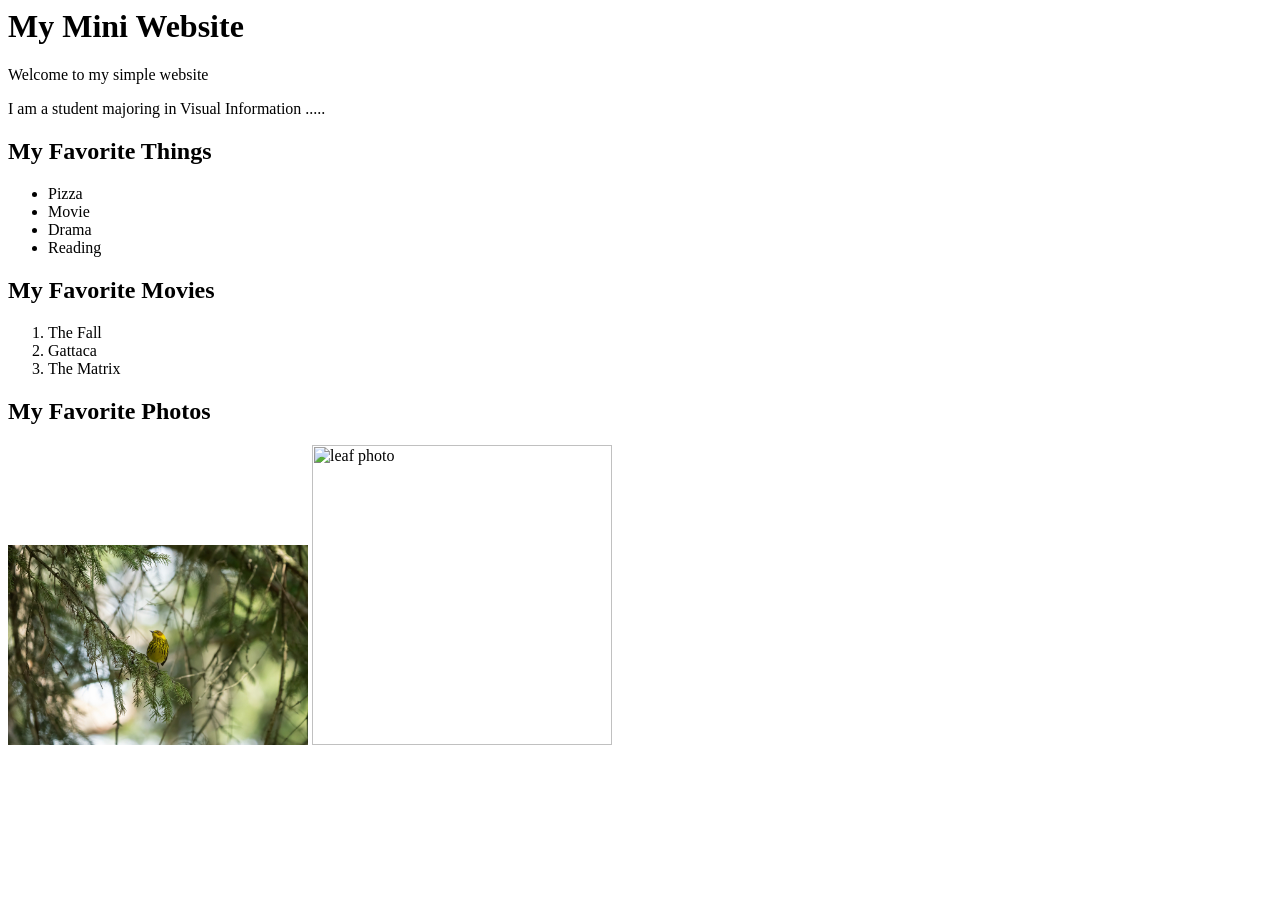
==== index.html @ 4dcae63b "my first web html test" ====
<html>
    <head>
        <meta charset="utf-8">
        <title>My Mini Website</title>
    </head>
    <body>
        <h1>My Mini Website</h1>
        <p>Welcome to my simple website</p>
        <p>I am a student majoring in Visual Information .....</p>

        <h2>My Favorite Things</h2>
        <ul>
            <li>Pizza</li>
            <li>Movie</li>
            <li>Drama</li>
            <li>Reading</li>
        </ul>

        <h2>My Favorite Movies</h2>
        <ol>
            <li>The Fall</li>
            <li>Gattaca</li>
            <li>The Matrix</li>
        </ol>

        <h2>My Favorite Photos</h2>
        <img src="images/cafe/bird.jpg" width="300" alt="bird photo">
        <img src="leaf.jpg" width="300" alt="leaf photo">



    </body>
</html>
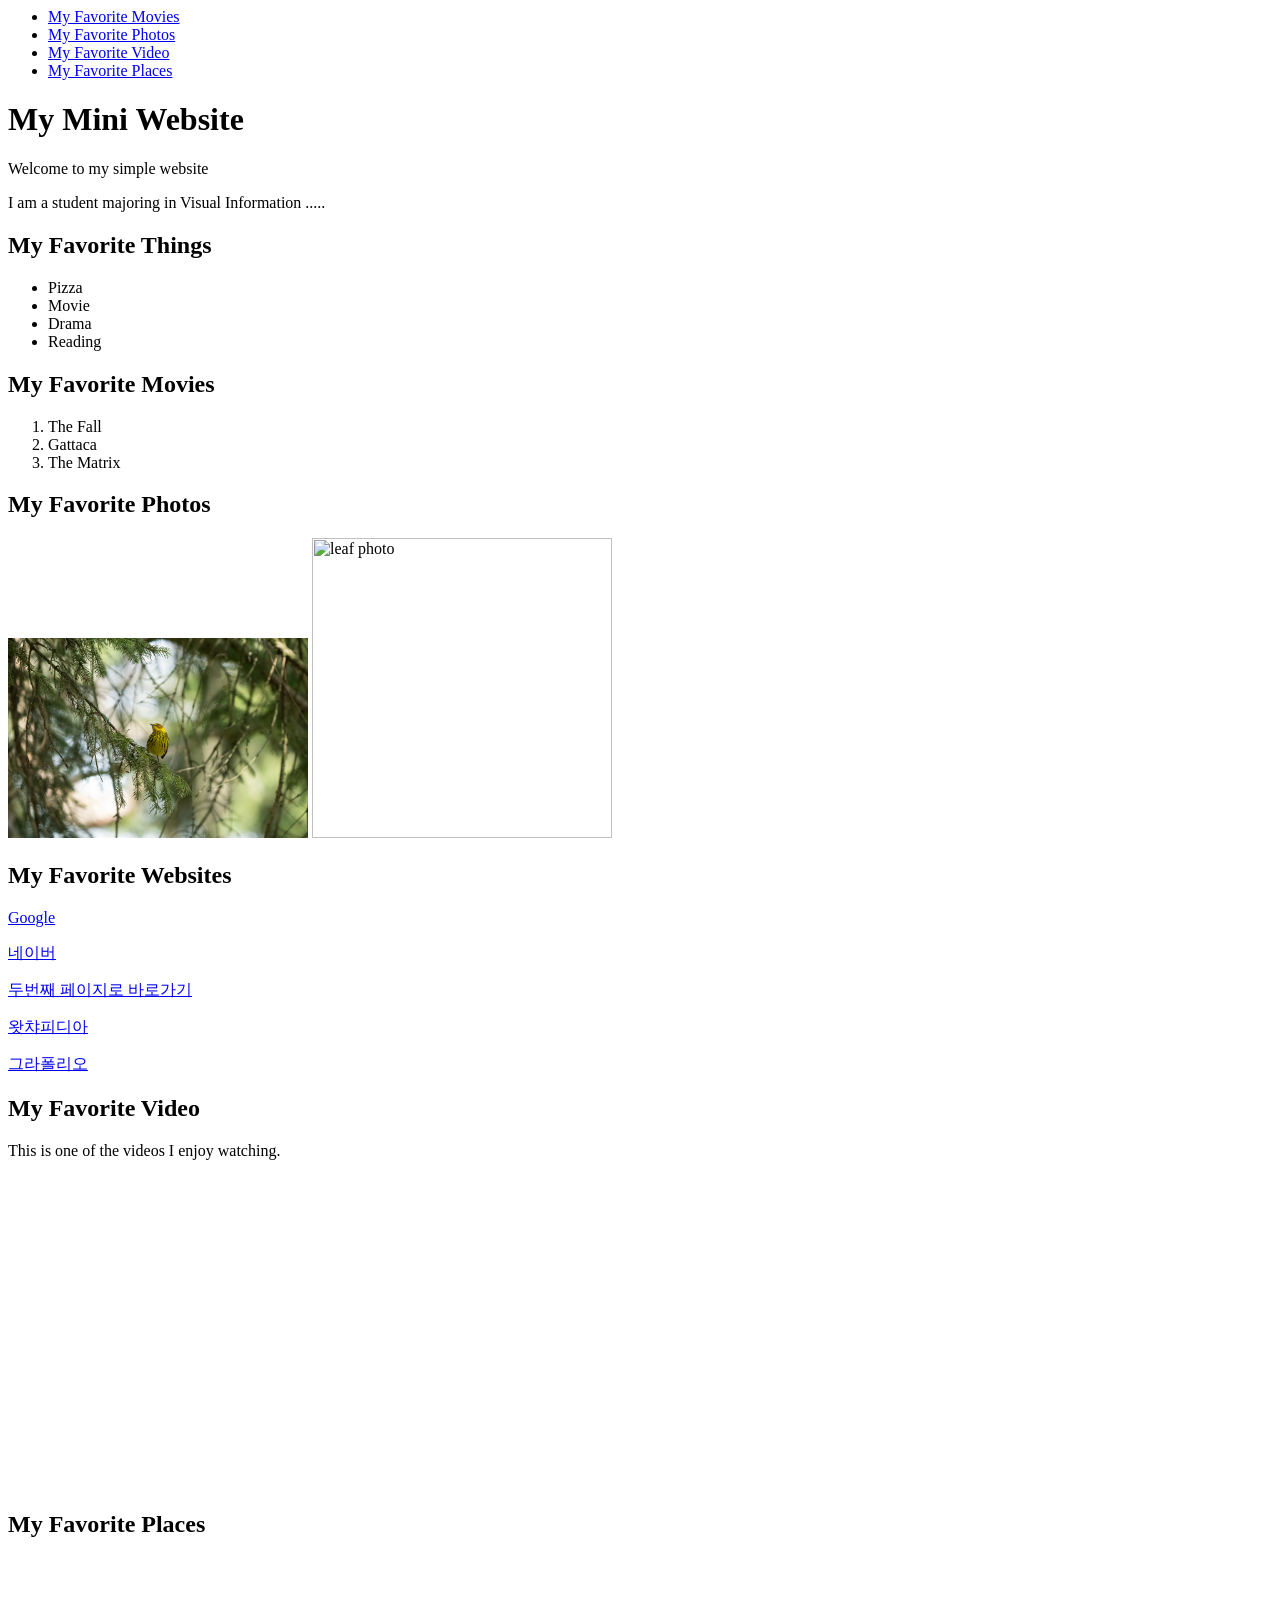
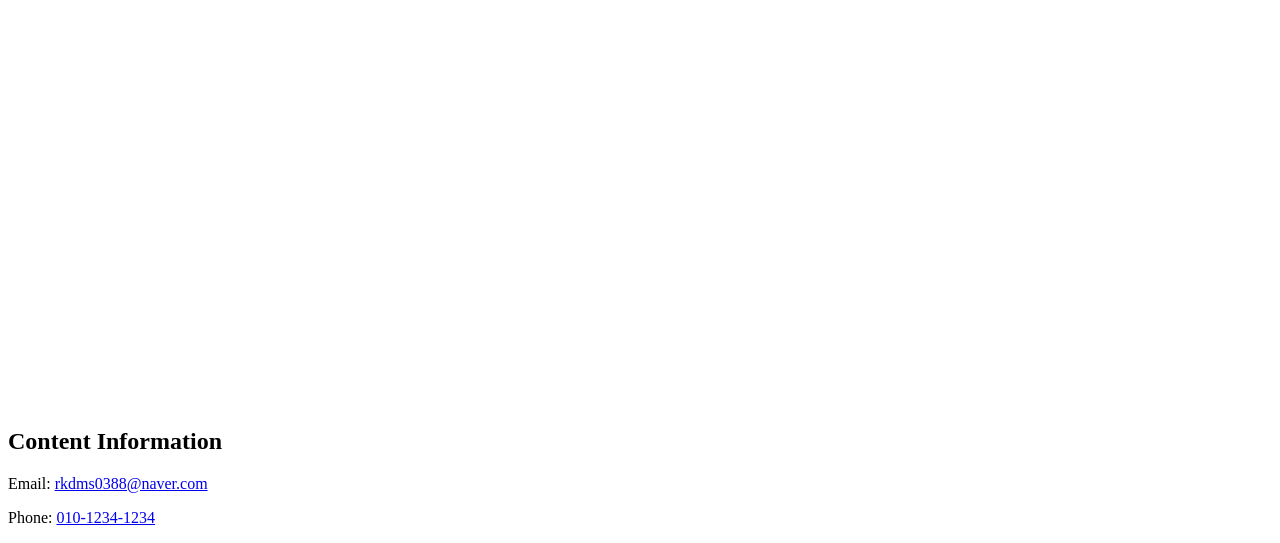
==== commit 4b34a6d3: "add page2.html inner links, favorite video..." ====
--- a/index.html
+++ b/index.html
@@ -4,6 +4,14 @@
         <title>My Mini Website</title>
     </head>
     <body>
+
+        <ul>
+            <li> <a href="#movie">My Favorite Movies</a> </li>
+            <li> <a href="#photo">My Favorite Photos</a> </li>
+            <li> <a href="#video">My Favorite Video</a> </li>
+            <li> <a href="#place">My Favorite Places</a> </li>
+        </ul>
+
         <h1>My Mini Website</h1>
         <p>Welcome to my simple website</p>
         <p>I am a student majoring in Visual Information .....</p>
@@ -16,18 +24,33 @@
             <li>Reading</li>
         </ul>
 
-        <h2>My Favorite Movies</h2>
+        <h2 id="movie">My Favorite Movies</h2>
         <ol>
             <li>The Fall</li>
             <li>Gattaca</li>
             <li>The Matrix</li>
         </ol>
 
-        <h2>My Favorite Photos</h2>
+        <h2 id="photo">My Favorite Photos</h2>
         <img src="images/cafe/bird.jpg" width="300" alt="bird photo">
         <img src="leaf.jpg" width="300" alt="leaf photo">
 
+        <h2>My Favorite Websites</h2>
+       <p> <a href="https://www.google.com/" target="_blank">Google</a> </p>
+       <p> <a href="https://www.naver.com/" target="_blank">네이버</a> </p>
+       <p> <a href="page2.html" target="_blank"> 두번째 페이지로 바로가기</a> </p>
+       <p> <a href="https://pedia.watcha.com/ko-KR" target="_blank">왓챠피디아</a> </p>
+       <p> <a href="https://grafolio.ogq.me/project/spotlight" target="_blank">그라폴리오</a> </p>
 
+       <h2 id="video">My Favorite Video</h2>
+       <p>This is one of the videos I enjoy watching.</p>
+       <iframe width="560" height="315" src="https://www.youtube.com/embed/-1BSKIPEMqQ?si=yqfHQQ5FUdfe20ao" title="YouTube video player" frameborder="0" allow="accelerometer; autoplay; clipboard-write; encrypted-media; gyroscope; picture-in-picture; web-share" referrerpolicy="strict-origin-when-cross-origin" allowfullscreen></iframe>
 
+       <h2 id="place">My Favorite Places</h2>
+       <iframe src="https://www.google.com/maps/embed?pb=!1m18!1m12!1m3!1d3258.235869440518!2d128.89860257561483!3d35.25038737272936!2m3!1f0!2f0!3f0!3m2!1i1024!2i768!4f13.1!3m3!1m2!1s0x3568b8acfc25b357%3A0xc3d01c491a811dee!2z7J247KCc64yA7ZWZ6rWQIOq5gO2VtOy6oO2NvOyKpA!5e0!3m2!1sko!2skr!4v1774448606690!5m2!1sko!2skr" width="600" height="450" style="border:0;" allowfullscreen="" loading="lazy" referrerpolicy="no-referrer-when-downgrade"></iframe>
+       
+       <h2>Content Information</h2>
+       <p>Email: <a href="mailto:rkdms0388@naver.com">rkdms0388@naver.com</a></p>
+       <p>Phone: <a href="tel:010-1234-1234"> 010-1234-1234</a></p>
     </body>
 </html>
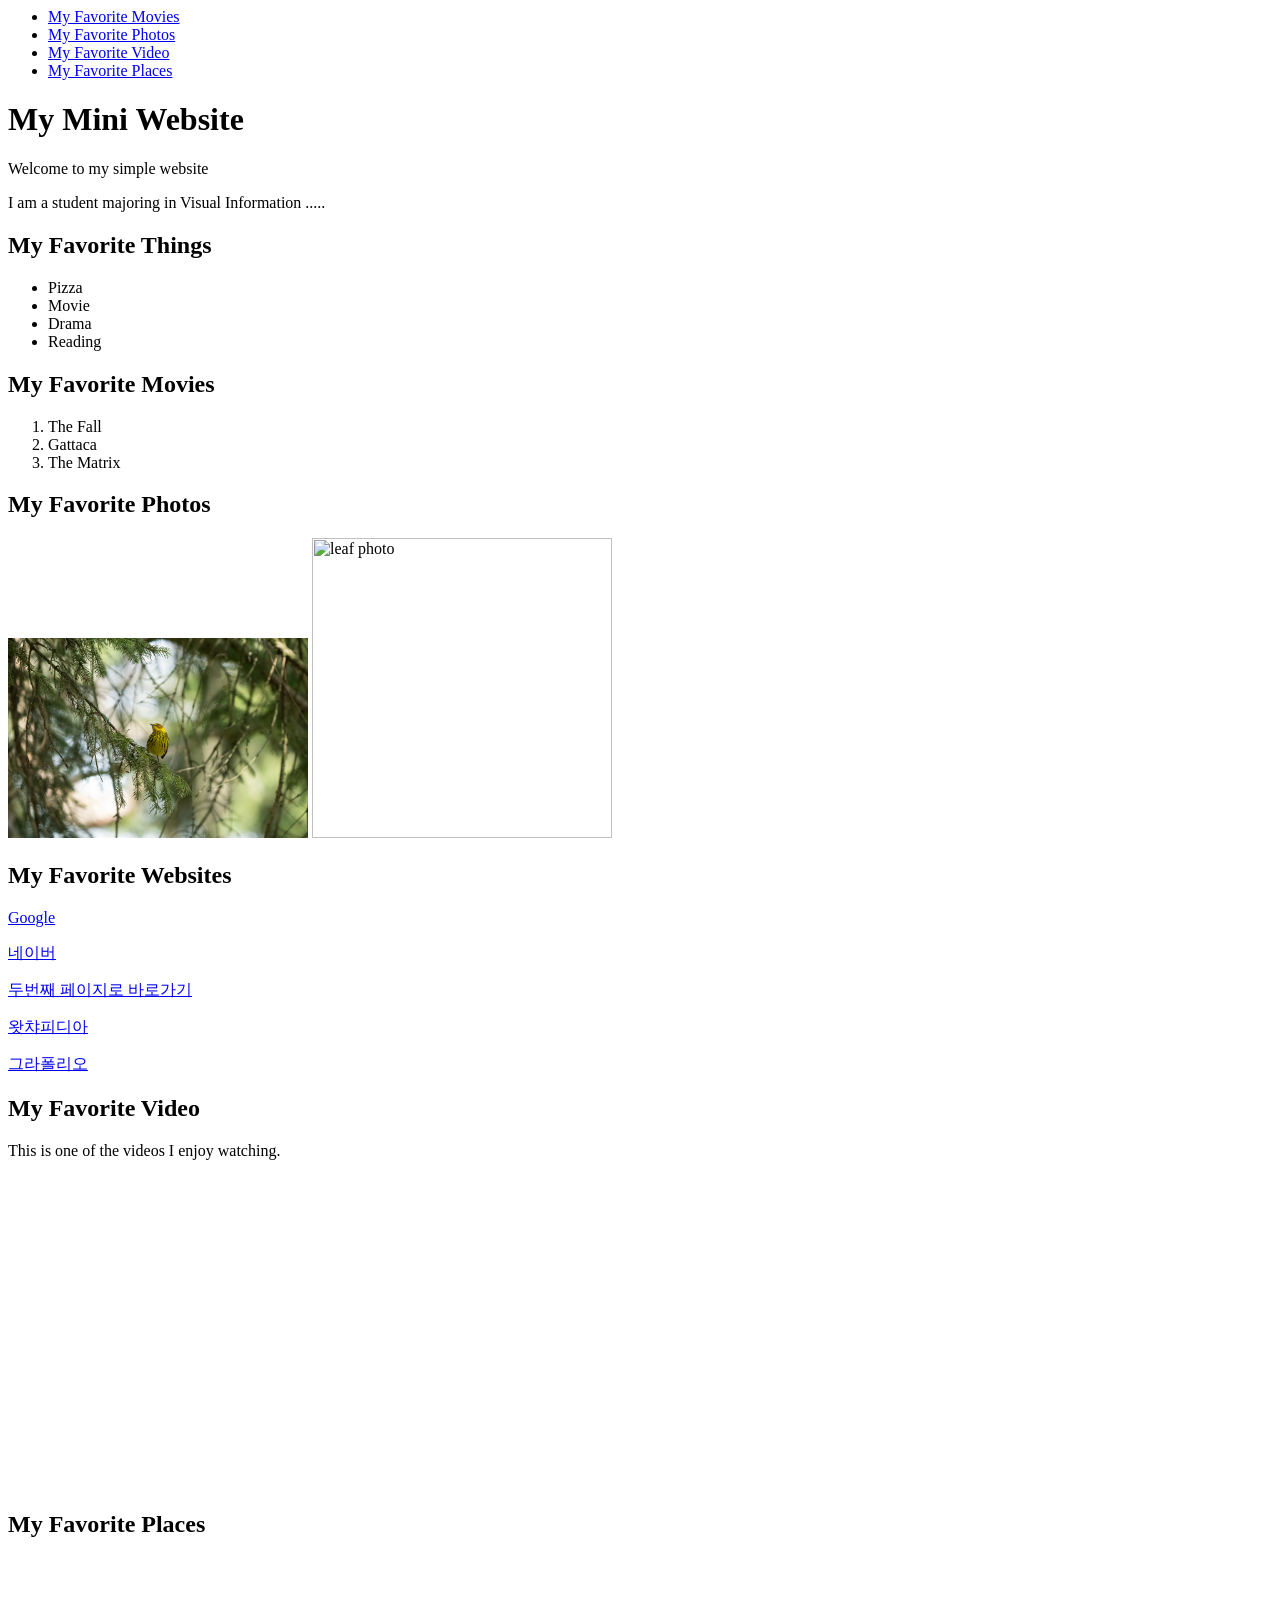
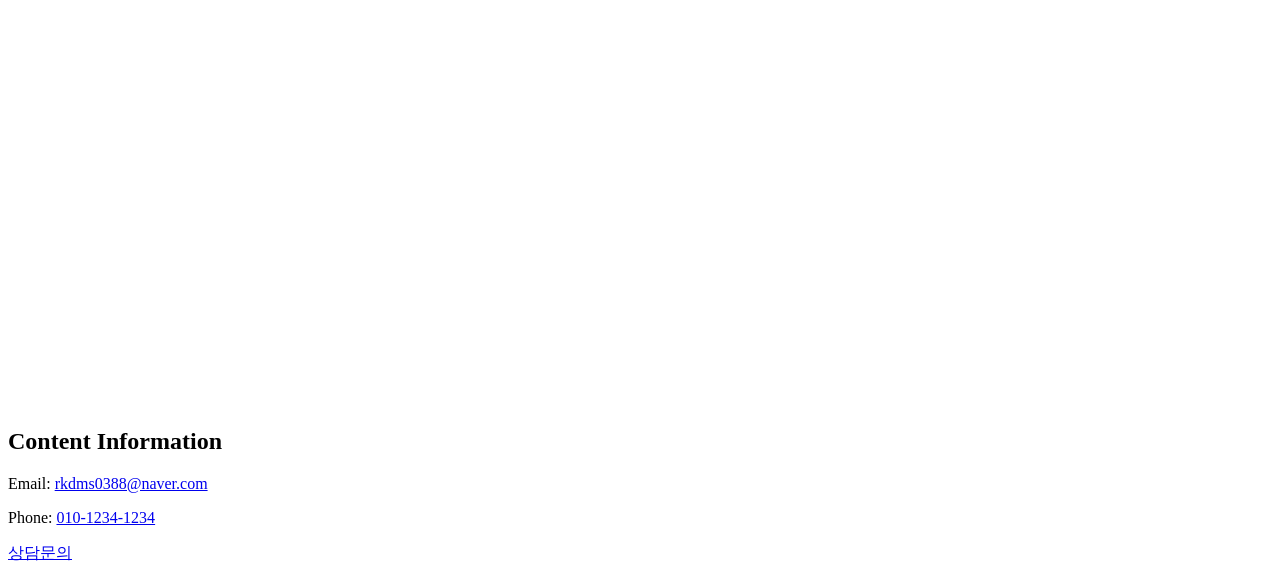
==== commit 24a169e6: "Add files via upload" ====
--- a/index.html
+++ b/index.html
@@ -4,18 +4,25 @@
         <title>My Mini Website</title>
     </head>
     <body>
-
+    <nav>
         <ul>
             <li> <a href="#movie">My Favorite Movies</a> </li>
             <li> <a href="#photo">My Favorite Photos</a> </li>
             <li> <a href="#video">My Favorite Video</a> </li>
             <li> <a href="#place">My Favorite Places</a> </li>
         </ul>
+    </nav>    
 
+    <header>
         <h1>My Mini Website</h1>
         <p>Welcome to my simple website</p>
         <p>I am a student majoring in Visual Information .....</p>
+    </header>   
+    
+    
+    <section>
 
+    <article>
         <h2>My Favorite Things</h2>
         <ul>
             <li>Pizza</li>
@@ -23,34 +30,47 @@
             <li>Drama</li>
             <li>Reading</li>
         </ul>
-
+    </article>
+    
+    <article>
         <h2 id="movie">My Favorite Movies</h2>
         <ol>
             <li>The Fall</li>
             <li>Gattaca</li>
             <li>The Matrix</li>
         </ol>
-
+    </article>    
+    
+    <article>
         <h2 id="photo">My Favorite Photos</h2>
         <img src="images/cafe/bird.jpg" width="300" alt="bird photo">
         <img src="leaf.jpg" width="300" alt="leaf photo">
+    </article>    
 
+    <article>
         <h2>My Favorite Websites</h2>
        <p> <a href="https://www.google.com/" target="_blank">Google</a> </p>
        <p> <a href="https://www.naver.com/" target="_blank">네이버</a> </p>
        <p> <a href="page2.html" target="_blank"> 두번째 페이지로 바로가기</a> </p>
        <p> <a href="https://pedia.watcha.com/ko-KR" target="_blank">왓챠피디아</a> </p>
        <p> <a href="https://grafolio.ogq.me/project/spotlight" target="_blank">그라폴리오</a> </p>
+    </article>
 
+    <article>
        <h2 id="video">My Favorite Video</h2>
        <p>This is one of the videos I enjoy watching.</p>
        <iframe width="560" height="315" src="https://www.youtube.com/embed/-1BSKIPEMqQ?si=yqfHQQ5FUdfe20ao" title="YouTube video player" frameborder="0" allow="accelerometer; autoplay; clipboard-write; encrypted-media; gyroscope; picture-in-picture; web-share" referrerpolicy="strict-origin-when-cross-origin" allowfullscreen></iframe>
-
+    </article>
+    <article>
        <h2 id="place">My Favorite Places</h2>
        <iframe src="https://www.google.com/maps/embed?pb=!1m18!1m12!1m3!1d3258.235869440518!2d128.89860257561483!3d35.25038737272936!2m3!1f0!2f0!3f0!3m2!1i1024!2i768!4f13.1!3m3!1m2!1s0x3568b8acfc25b357%3A0xc3d01c491a811dee!2z7J247KCc64yA7ZWZ6rWQIOq5gO2VtOy6oO2NvOyKpA!5e0!3m2!1sko!2skr!4v1774448606690!5m2!1sko!2skr" width="600" height="450" style="border:0;" allowfullscreen="" loading="lazy" referrerpolicy="no-referrer-when-downgrade"></iframe>
-       
+    </article>
+    </section>
+    <footer>
        <h2>Content Information</h2>
        <p>Email: <a href="mailto:rkdms0388@naver.com">rkdms0388@naver.com</a></p>
        <p>Phone: <a href="tel:010-1234-1234"> 010-1234-1234</a></p>
+       <p><a href="page2.html" target="_blank">상담문의</a></p>
+    </footer>
     </body>
 </html>
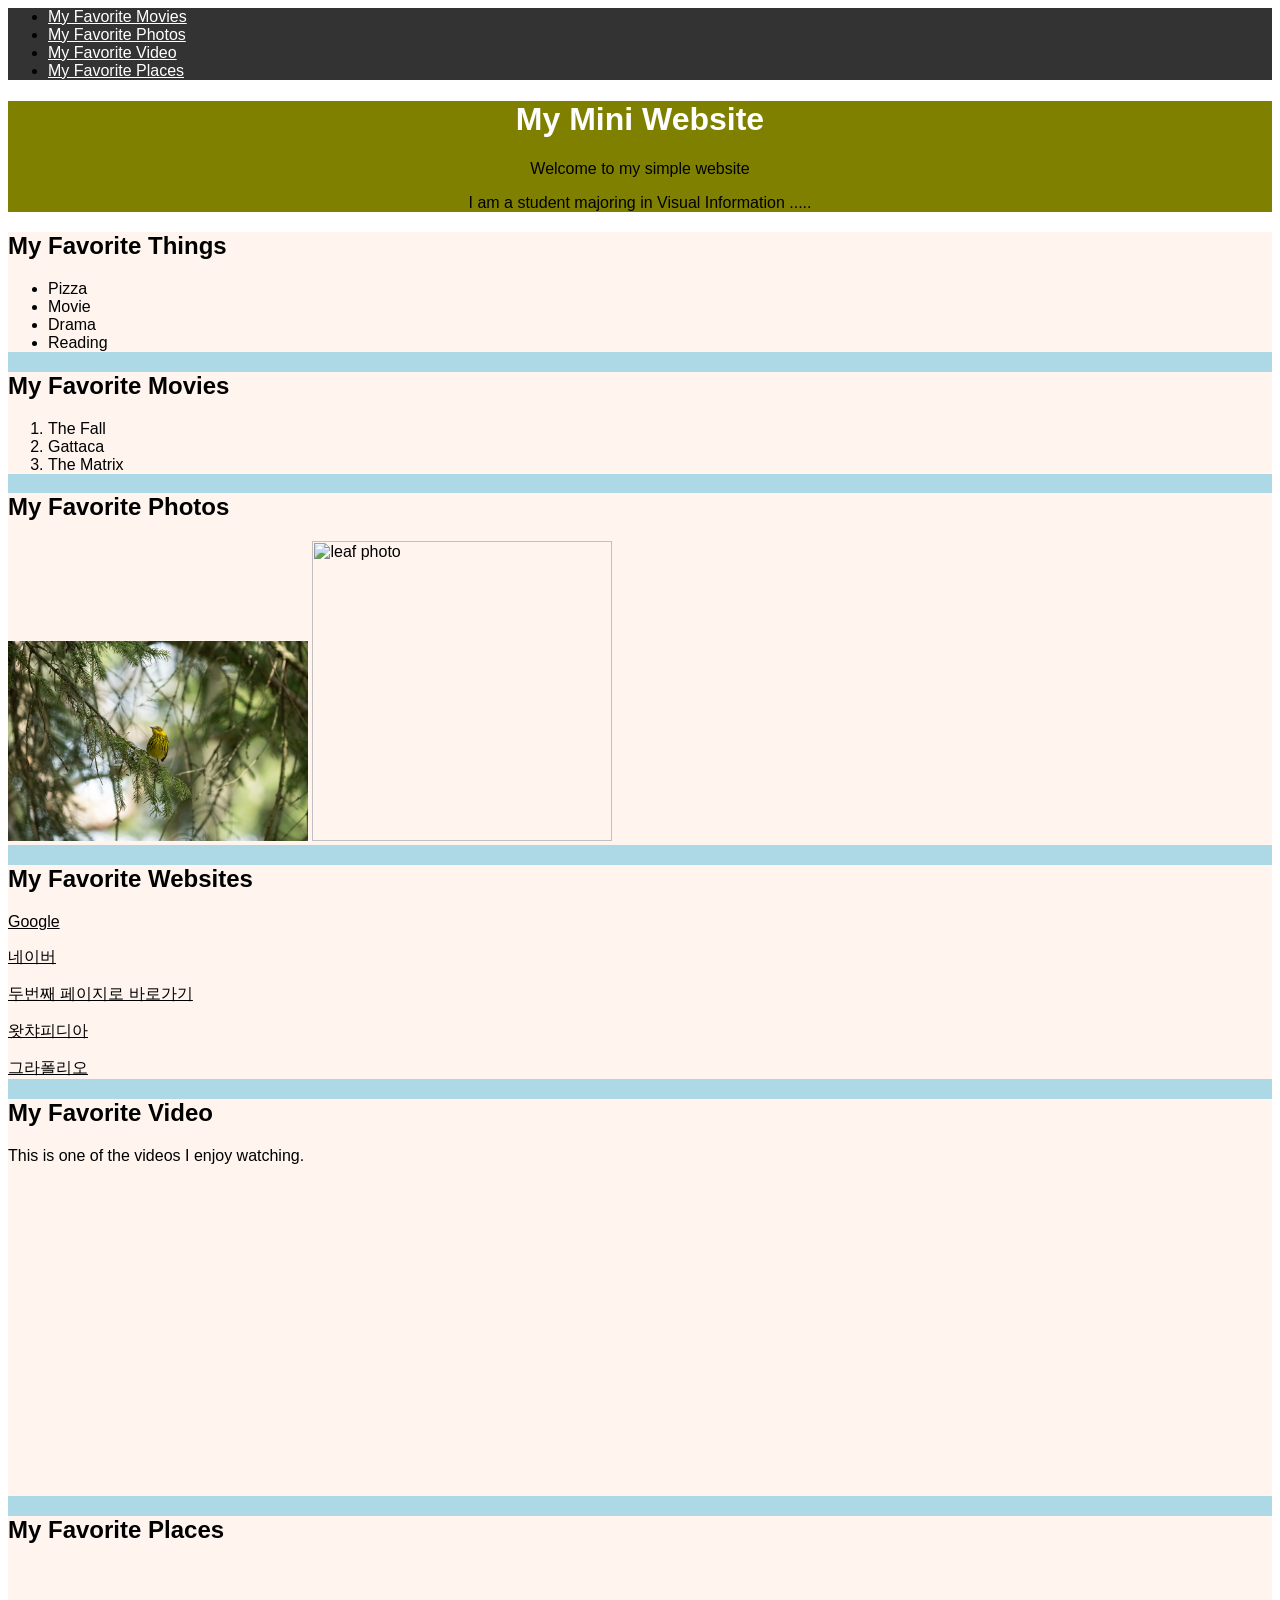
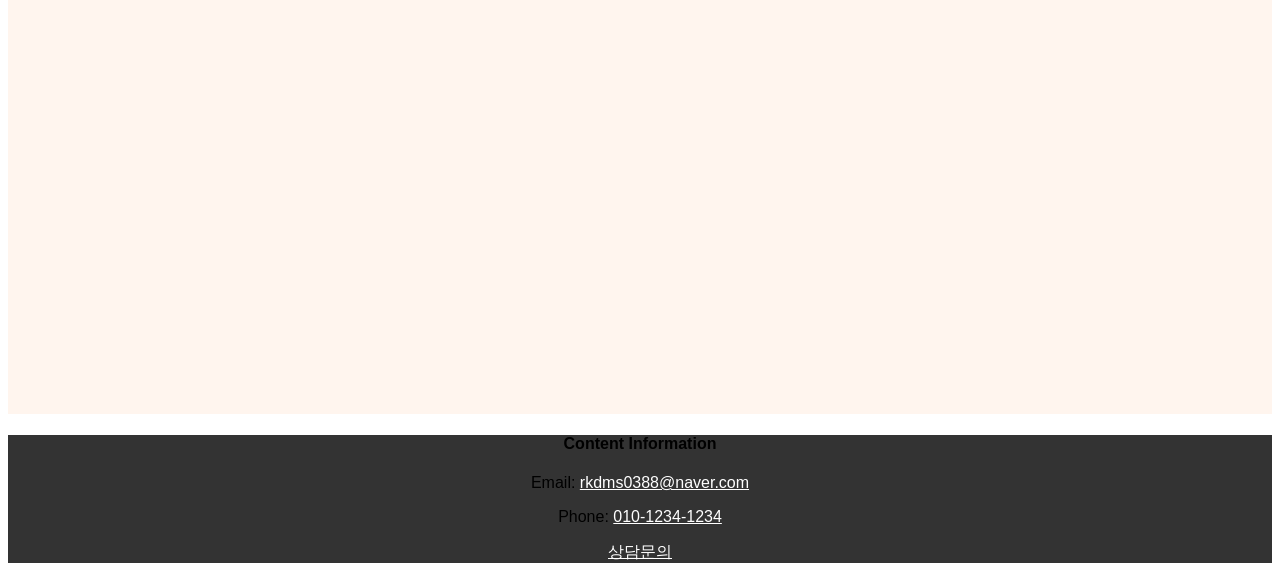
==== commit 420f40f5: "Add files via upload" ====
--- a/index.html
+++ b/index.html
@@ -2,6 +2,7 @@
     <head>
         <meta charset="utf-8">
         <title>My Mini Website</title>
+        <link rel="stylesheet" href="style.css">
     </head>
     <body>
     <nav>
@@ -49,11 +50,11 @@
 
     <article>
         <h2>My Favorite Websites</h2>
-       <p> <a href="https://www.google.com/" target="_blank">Google</a> </p>
-       <p> <a href="https://www.naver.com/" target="_blank">네이버</a> </p>
-       <p> <a href="page2.html" target="_blank"> 두번째 페이지로 바로가기</a> </p>
-       <p> <a href="https://pedia.watcha.com/ko-KR" target="_blank">왓챠피디아</a> </p>
-       <p> <a href="https://grafolio.ogq.me/project/spotlight" target="_blank">그라폴리오</a> </p>
+       <p> <a href="https://www.google.com/" target="_blank" style="color:black">Google</a> </p>
+       <p> <a href="https://www.naver.com/" target="_blank" style="color:black">네이버</a> </p>
+       <p> <a href="page2.html" target="_blank" style="color:black"> 두번째 페이지로 바로가기</a> </p>
+       <p> <a href="https://pedia.watcha.com/ko-KR" target="_blank" style="color:black">왓챠피디아</a> </p>
+       <p> <a href="https://grafolio.ogq.me/project/spotlight" target="_blank" style="color:black">그라폴리오</a> </p>
     </article>
 
     <article>
@@ -67,7 +68,7 @@
     </article>
     </section>
     <footer>
-       <h2>Content Information</h2>
+       <h4>Content Information</h4>
        <p>Email: <a href="mailto:rkdms0388@naver.com">rkdms0388@naver.com</a></p>
        <p>Phone: <a href="tel:010-1234-1234"> 010-1234-1234</a></p>
        <p><a href="page2.html" target="_blank">상담문의</a></p>
--- a/style.css
+++ b/style.css
@@ -0,0 +1,33 @@
+ nav{
+                background-color: #333;
+            }
+
+            header {
+                background-color: olive;
+                text-align: center;
+            }
+
+            section {
+                background-color: lightblue;
+            }
+
+            footer {
+                background-color: #333;
+                text-align: center;
+            }
+
+            article {
+                background-color: seashell;
+            }
+
+            a {
+                color: white;
+            }
+
+            h1 {
+                color:white;
+            }
+
+            * {
+                font-family:'Segoe UI', Tahoma, Geneva, Verdana, sans-serif;
+            }
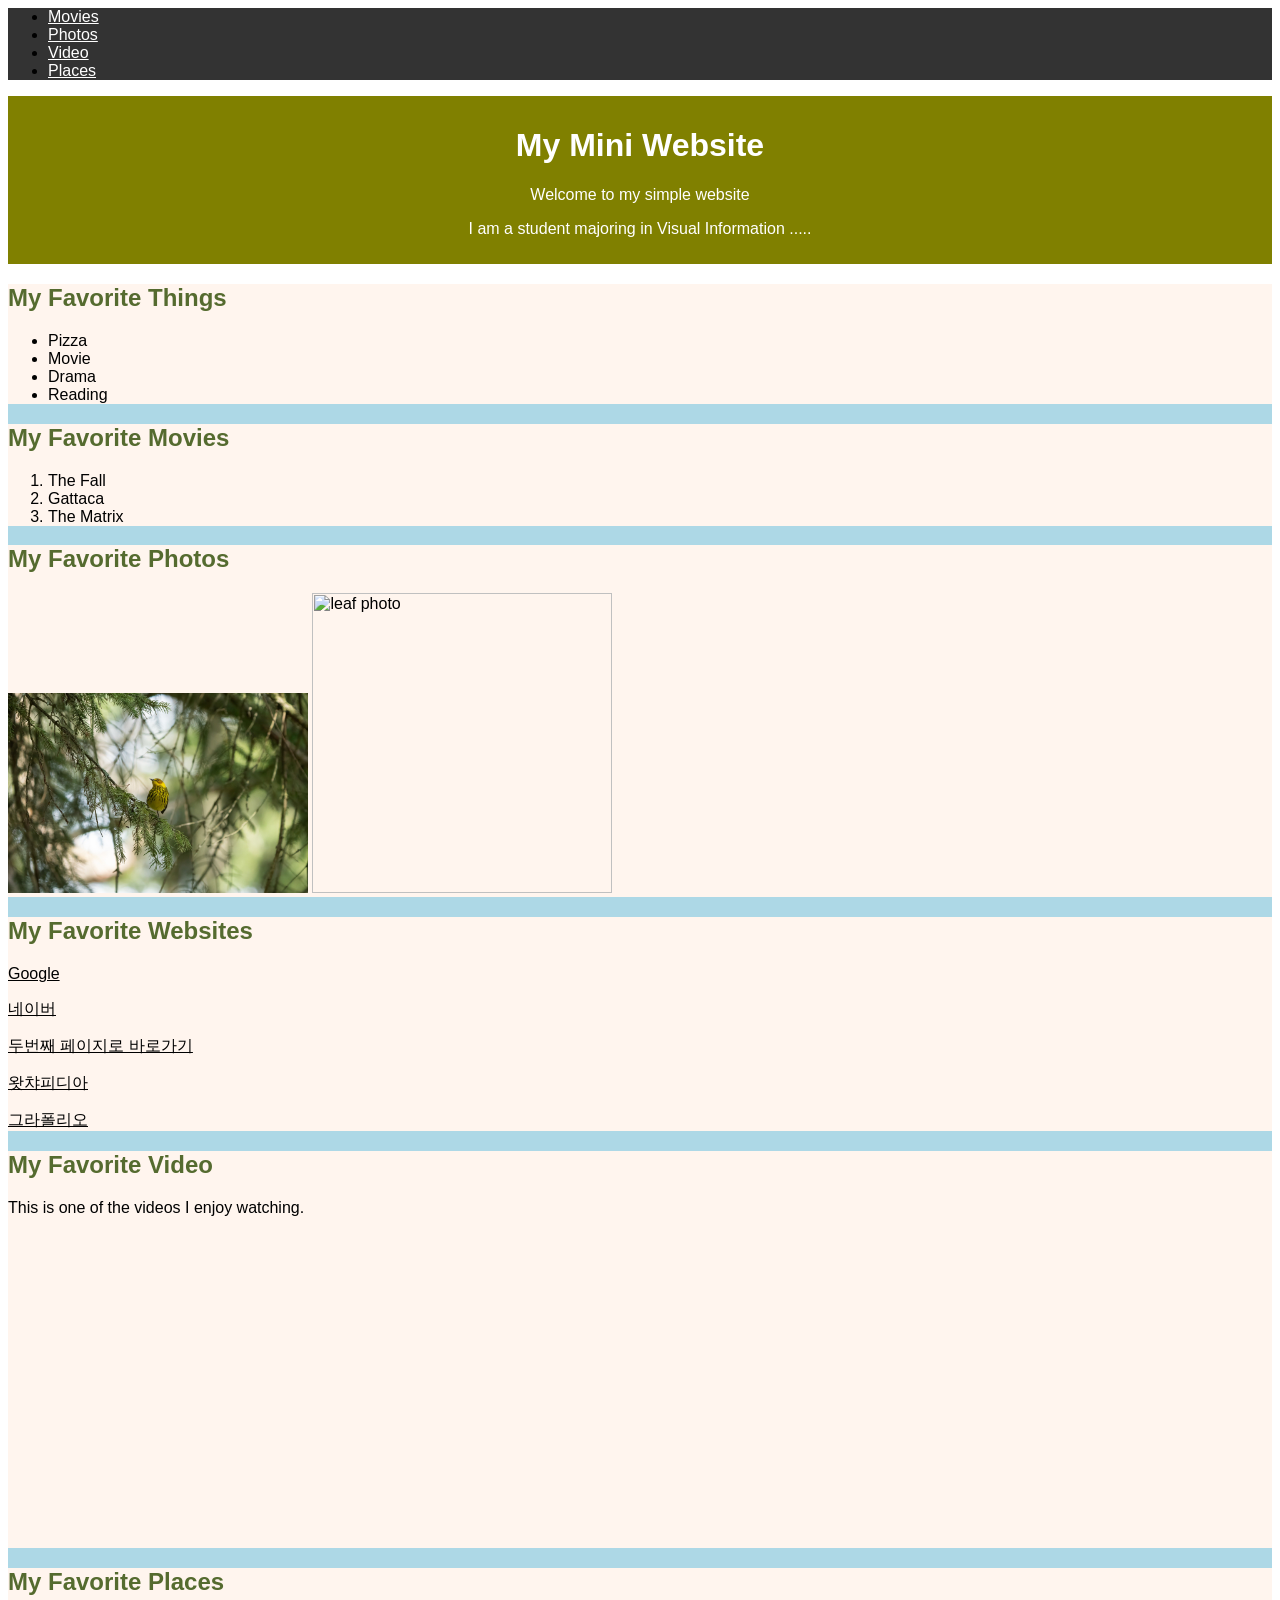
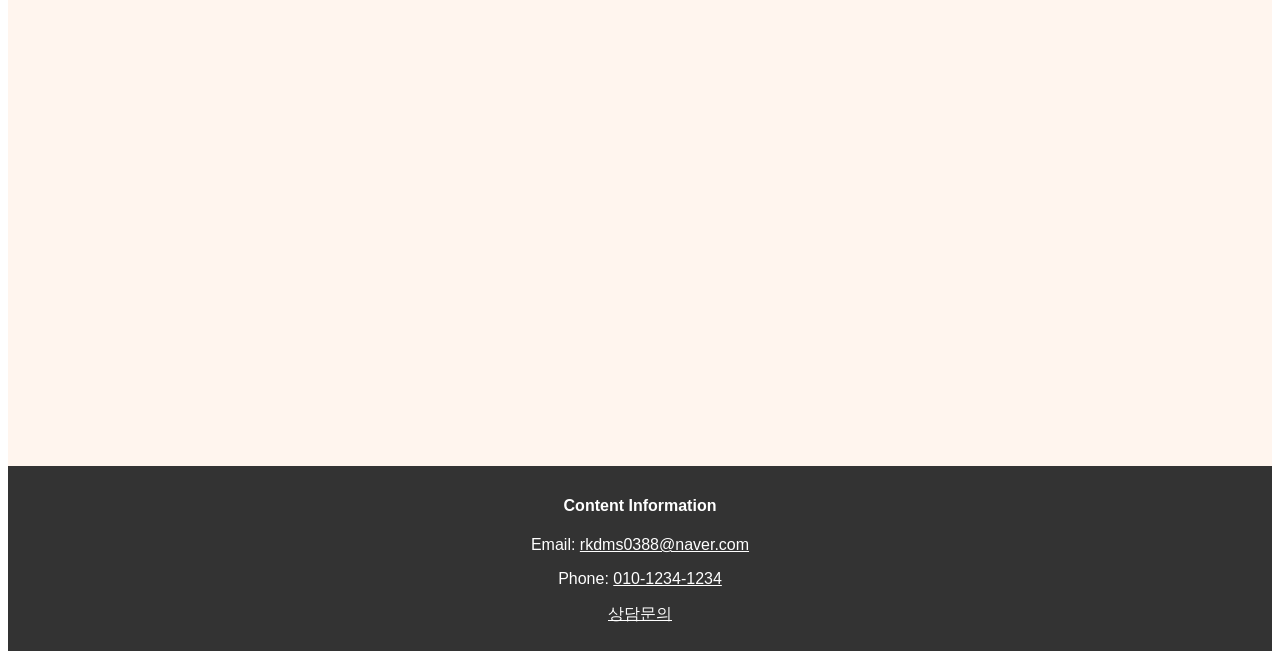
==== commit 19bad0be: "Add files via upload" ====
--- a/index.html
+++ b/index.html
@@ -7,10 +7,10 @@
     <body>
     <nav>
         <ul>
-            <li> <a href="#movie">My Favorite Movies</a> </li>
-            <li> <a href="#photo">My Favorite Photos</a> </li>
-            <li> <a href="#video">My Favorite Video</a> </li>
-            <li> <a href="#place">My Favorite Places</a> </li>
+            <li> <a href="#movie">Movies</a> </li>
+            <li> <a href="#photo">Photos</a> </li>
+            <li> <a href="#video">Video</a> </li>
+            <li> <a href="#place">Places</a> </li>
         </ul>
     </nav>    
 
@@ -69,9 +69,9 @@
     </section>
     <footer>
        <h4>Content Information</h4>
-       <p>Email: <a href="mailto:rkdms0388@naver.com">rkdms0388@naver.com</a></p>
-       <p>Phone: <a href="tel:010-1234-1234"> 010-1234-1234</a></p>
-       <p><a href="page2.html" target="_blank">상담문의</a></p>
+       <p class="foot-p">Email: <a href="mailto:rkdms0388@naver.com">rkdms0388@naver.com</a></p>
+       <p class="foot-p">Phone: <a href="tel:010-1234-1234"> 010-1234-1234</a></p>
+       <p class="foot-p"><a href="page2.html" target="_blank">상담문의</a></p>
     </footer>
     </body>
 </html>
--- a/style.css
+++ b/style.css
@@ -1,10 +1,15 @@
- nav{
+          * {
+                font-family:'Segoe UI', Tahoma, Geneva, Verdana, sans-serif;
+            }
+
+nav{
                 background-color: #333;
             }
 
             header {
                 background-color: olive;
                 text-align: center;
+                padding:10px;
             }
 
             section {
@@ -14,6 +19,7 @@
             footer {
                 background-color: #333;
                 text-align: center;
+                padding:10px;
             }
 
             article {
@@ -28,6 +34,20 @@
                 color:white;
             }
 
-            * {
-                font-family:'Segoe UI', Tahoma, Geneva, Verdana, sans-serif;
-            }+            h2 {
+                color:darkolivegreen;
+            }
+
+            h4 {
+                color:white;
+            }
+
+            .foot-p {
+                color:white;
+            }
+
+            header p {
+                color:white;
+            }
+
+            
